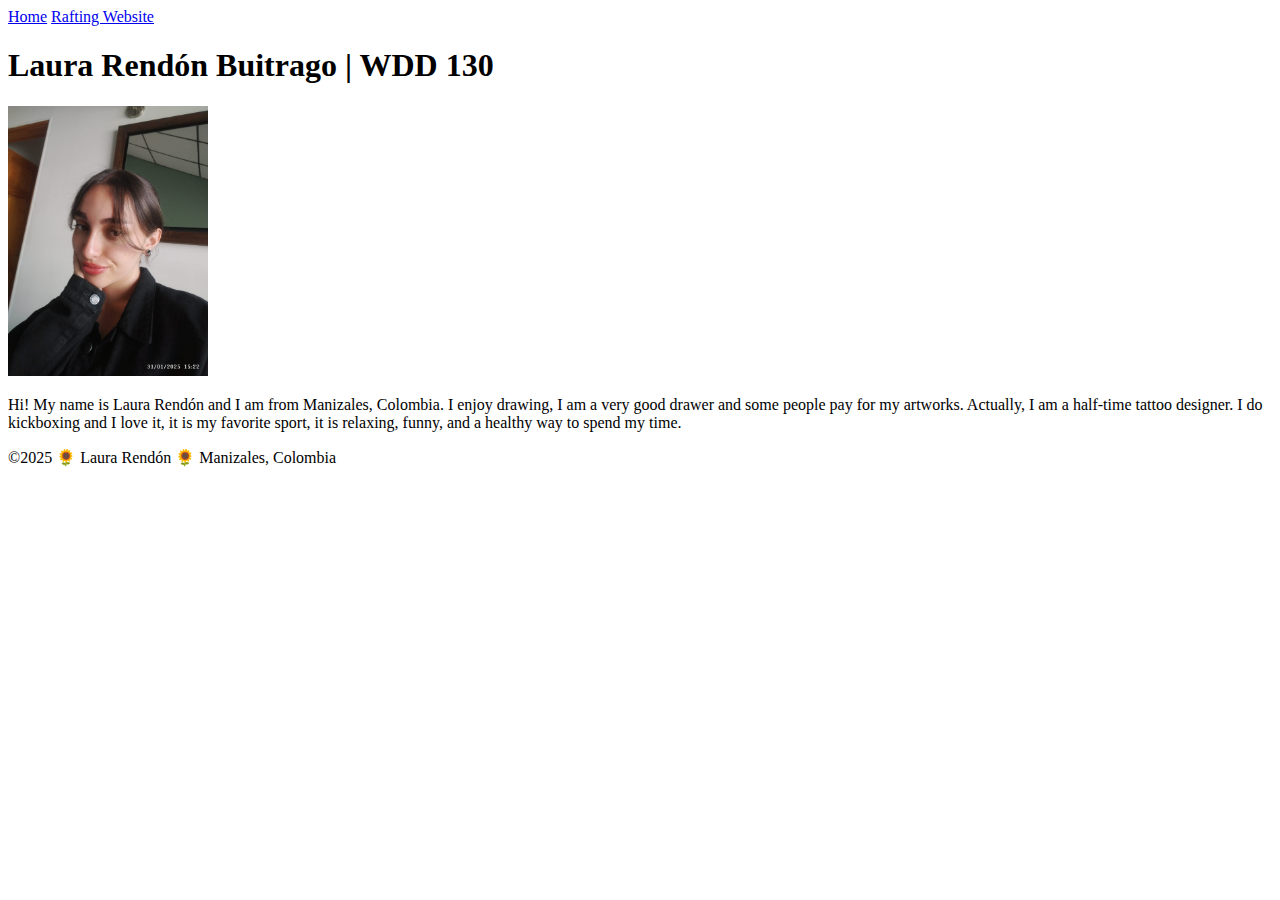
==== index.html @ b1a545b9 "first commit" ====
<!DOCTYPE html>
<html lang= "en-US">
    <head>
        <meta charset="utf-8">
        <meta name="viewport" content="width=device-width,initial-scale=1.0">
        <title>Laura Rendón | WDD 130</title>
    </head>
    <body>
     <header>
        <nav>
            <a href="#">Home</a>
            <a href="wwr/">Rafting Website</a>
        </nav>
     </header>
     <main>
        <h1>Laura Rendón Buitrago | WDD 130</h1>
        <img src="images/profile.jpg" alt="Hello, my name is Laura" width="200">
        <p>Hi! My name is Laura Rendón and I am from Manizales, Colombia. I enjoy drawing, I am a very good drawer and some people pay for my artworks. Actually, I am a half-time tattoo designer. I do kickboxing and I love it, it is my favorite sport, it is relaxing, funny, and a healthy way to spend my time.</p>
     </main>
     <footer>
        <p>©2025 🌻 Laura Rendón 🌻 Manizales, Colombia</p>
     </footer>
    </body>
</html>
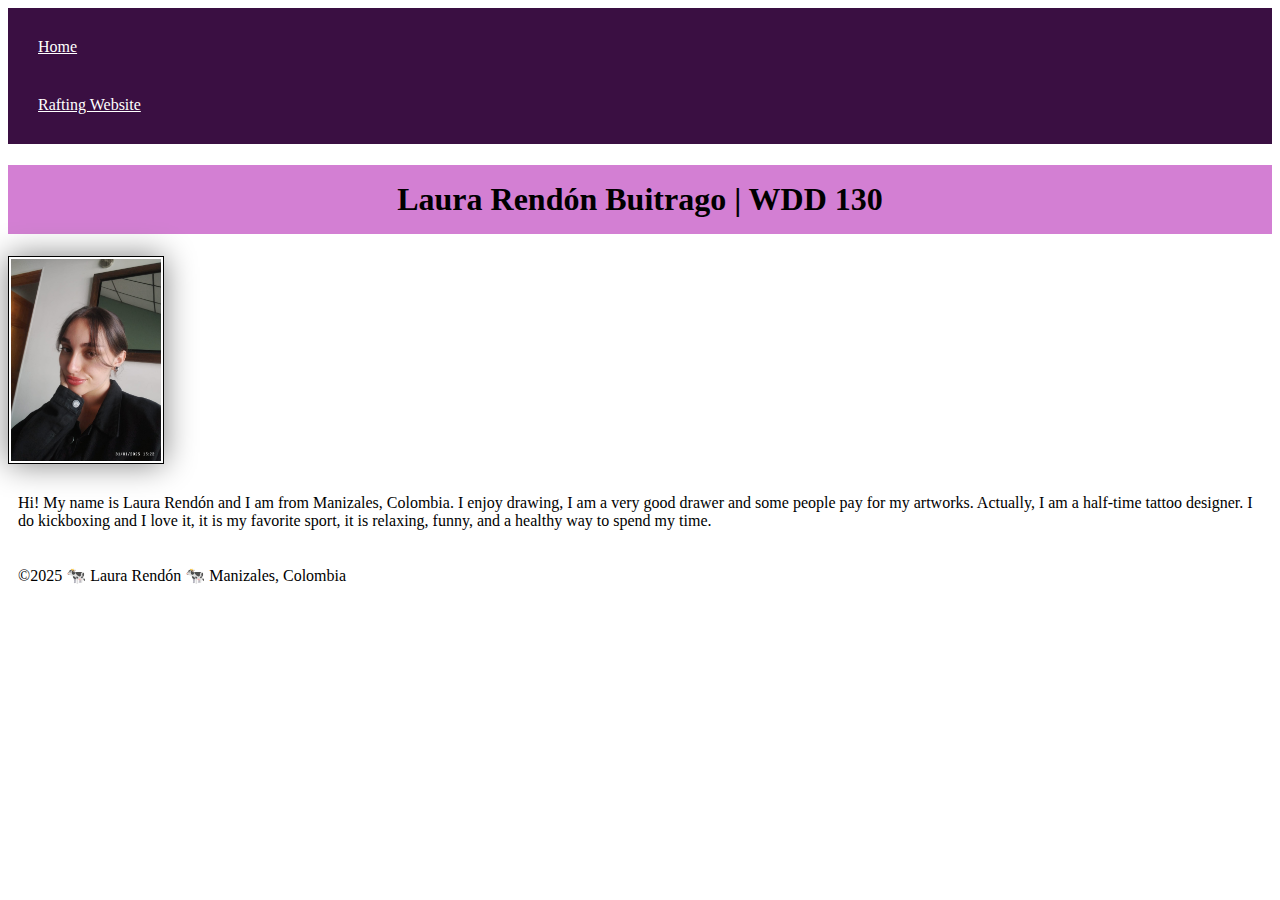
==== commit ef548c9b: "index style added" ====
--- a/index.html
+++ b/index.html
@@ -1,6 +1,6 @@
 <!DOCTYPE html>
 <html lang= "en-US">
-    <head>
+    <head><link rel="stylesheet" href="styles/styles.css">
         <meta charset="utf-8">
         <meta name="viewport" content="width=device-width,initial-scale=1.0">
         <title>Laura Rendón | WDD 130</title>
@@ -18,7 +18,7 @@
         <p>Hi! My name is Laura Rendón and I am from Manizales, Colombia. I enjoy drawing, I am a very good drawer and some people pay for my artworks. Actually, I am a half-time tattoo designer. I do kickboxing and I love it, it is my favorite sport, it is relaxing, funny, and a healthy way to spend my time.</p>
      </main>
      <footer>
-        <p>©2025 🌻 Laura Rendón 🌻 Manizales, Colombia</p>
+        <p>©2025 🐄 Laura Rendón 🐄 Manizales, Colombia</p>
      </footer>
     </body>
 </html>--- a/styles/styles.css
+++ b/styles/styles.css
@@ -0,0 +1,29 @@
+h1 {
+    background-color: rgb(211, 127, 211);
+    color: white;
+    padding: 16px;
+    text-align: center;
+}
+nav {
+    background-color: rgb(58, 15, 66);
+    padding: 10px;
+}
+nav a {
+    color: white;
+    display: block;
+    padding: 20px;
+}
+h1 {
+    color: black;
+}
+img {
+    width: 150px;
+    height: auto;
+    border: 1px solid black;
+    padding: 2px;
+    box-shadow: 0 0 30px gray;
+}
+p {
+    padding: 10px;
+}
+
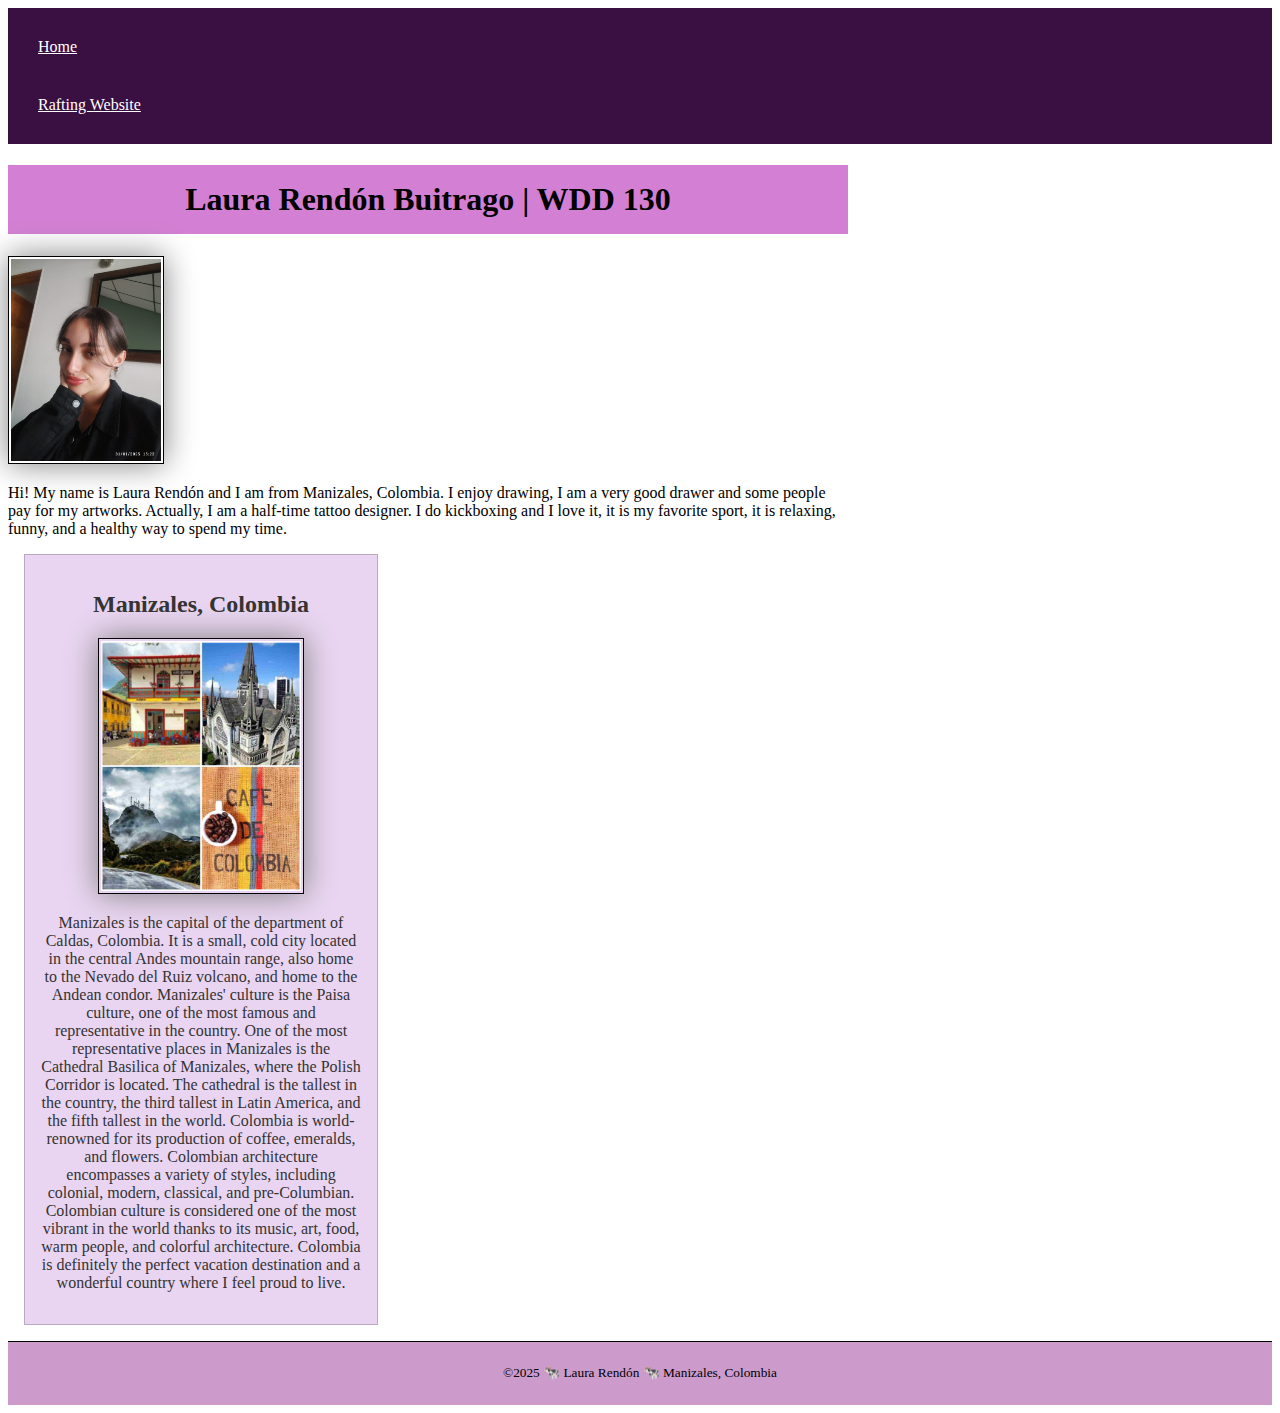
==== commit 7fa910e7: "info added" ====
--- a/index.html
+++ b/index.html
@@ -1,9 +1,12 @@
 <!DOCTYPE html>
 <html lang= "en-US">
-    <head><link rel="stylesheet" href="styles/styles.css">
+    <head>
         <meta charset="utf-8">
         <meta name="viewport" content="width=device-width,initial-scale=1.0">
         <title>Laura Rendón | WDD 130</title>
+        <meta name="description" content="Laura Rendón's student home page | wdd 130">
+        <meta name="author" content="Laura Rendón Buitrago">
+        <link rel="stylesheet" href="styles/styles.css">
     </head>
     <body>
      <header>
@@ -17,6 +20,12 @@
         <img src="images/profile.jpg" alt="Hello, my name is Laura" width="200">
         <p>Hi! My name is Laura Rendón and I am from Manizales, Colombia. I enjoy drawing, I am a very good drawer and some people pay for my artworks. Actually, I am a half-time tattoo designer. I do kickboxing and I love it, it is my favorite sport, it is relaxing, funny, and a healthy way to spend my time.</p>
      </main>
+     <aside>
+        <h2>Manizales, Colombia</h2>
+        <img src="images/manizales-colombia.jpg" alt="Paisa culture" width="200">
+        <p>Manizales is the capital of the department of Caldas, Colombia. It is a small, cold city located in the central Andes mountain range, also home to the Nevado del Ruiz volcano, and home to the Andean condor. Manizales' culture is the Paisa culture, one of the most famous and representative in the country. One of the most representative places in Manizales is the Cathedral Basilica of Manizales, where the Polish Corridor is located. The cathedral is the tallest in the country, the third tallest in Latin America, and the fifth tallest in the world.
+            Colombia is world-renowned for its production of coffee, emeralds, and flowers. Colombian architecture encompasses a variety of styles, including colonial, modern, classical, and pre-Columbian. Colombian culture is considered one of the most vibrant in the world thanks to its music, art, food, warm people, and colorful architecture. Colombia is definitely the perfect vacation destination and a wonderful country where I feel proud to live.</p>
+     </aside>
      <footer>
         <p>©2025 🐄 Laura Rendón 🐄 Manizales, Colombia</p>
      </footer>
--- a/styles/styles.css
+++ b/styles/styles.css
@@ -26,4 +26,28 @@
 p {
     padding: 10px;
 }
-
+main {
+    max-width: 840px;
+}
+aside {
+    width: 20rem;
+    margin: 1rem;
+    border: 1px solid rgba(0, 0, 0, 0.2);
+    padding: 1rem;
+    background-color: #e9d5f1;
+    color: #333;
+    text-align: center;
+}
+aside img {
+    width: 200px;
+    height: auto;
+}
+p { padding: 0; }
+footer {
+    margin-top: 15px;
+    border-top: 1px solid #000;
+    text-align: center;
+    background-color: rgb(204, 155, 204);
+    padding: 10px;
+    font-size: smaller;
+}